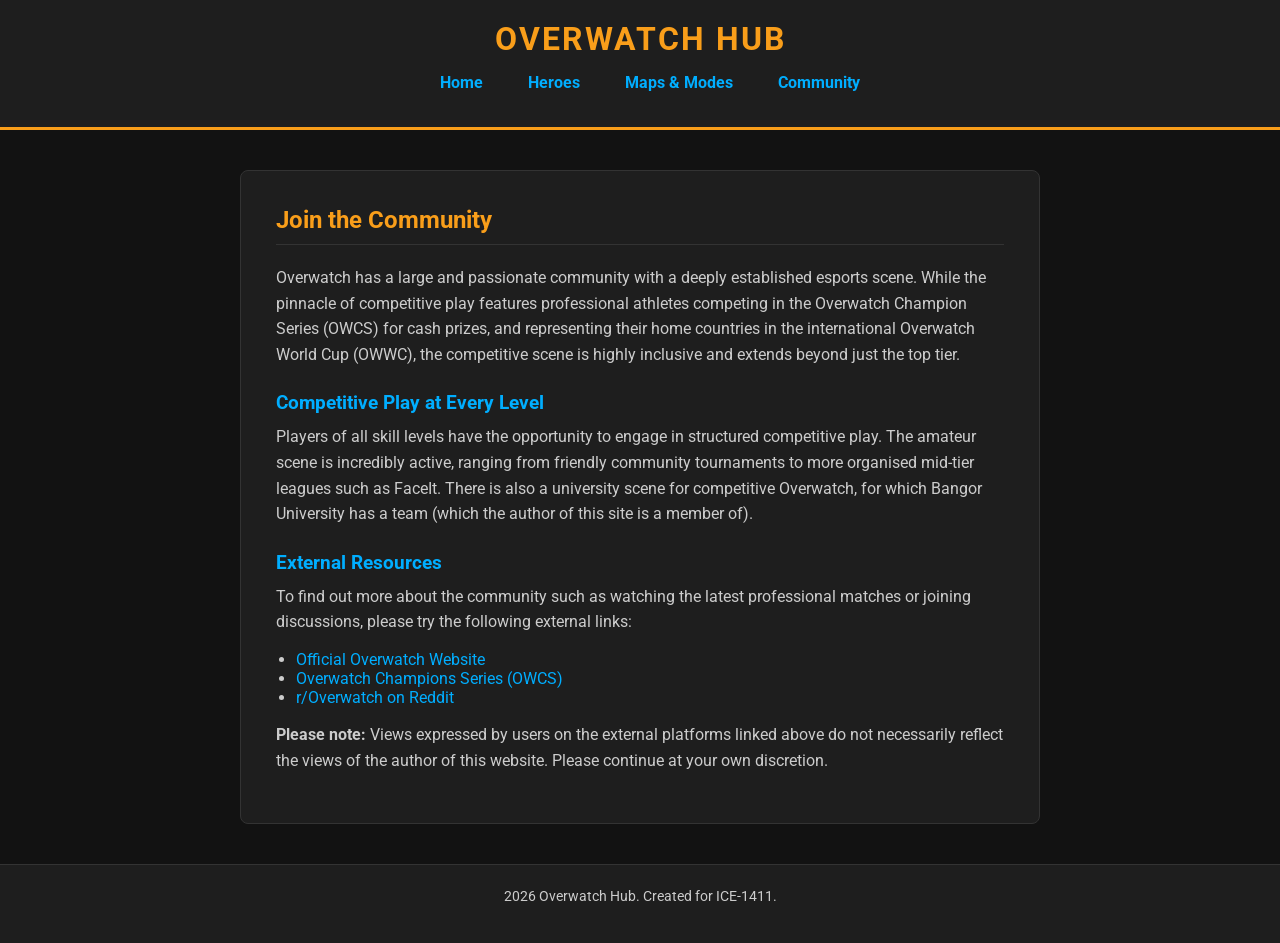
==== community.html @ 0175bc8d "Add files via upload" ====
<!DOCTYPE html>
<html lang="en-GB">
<head>
    <meta charset="UTF-8">
    <meta name="viewport" content="width=device-width, initial-scale=1.0">
    <meta name="description" content="Information about the Overwatch community and e-sports scene..">
    <title>Overwatch Hub | Community</title>
    <link rel="stylesheet" href="css/style.css">
</head>
<body>

    <header>
        <h1>Overwatch Hub</h1>
        <nav>
            <ul>
                <li><a href="index.html">Home</a></li>
                <li><a href="heroes.html">Heroes</a></li>
                <li><a href="maps.html">Maps & Modes</a></li>
                <li><a href="community.html">Community</a></li>
            </ul>
        </nav>
    </header>

    <main>
        <section>
            <h2>Join the Community</h2>
            <p>Overwatch has a large and passionate community with a deeply established esports scene. While the pinnacle of competitive play features professional athletes competing in the Overwatch Champion Series (OWCS) for cash prizes, and representing their home countries in the international Overwatch World Cup (OWWC), the competitive scene is highly inclusive and extends beyond just the top tier.</p>

            <h3>Competitive Play at Every Level</h3>
            <p>Players of all skill levels have the opportunity to engage in structured competitive play. The amateur scene is incredibly active, ranging from friendly community tournaments to more organised mid-tier leagues such as FaceIt. There is also a university scene for competitive Overwatch, for which Bangor University has a team (which the author of this site is a member of).</p>

            <h3>External Resources</h3>
            <p>To find out more about the community such as watching the latest professional matches or joining discussions, please try the following external links:</p>
            <ul>
                <li><a href="https://overwatch.blizzard.com/" target="_blank" rel="noopener noreferrer">Official Overwatch Website</a></li>
                <li><a href="https://esports.overwatch.com/" target="_blank" rel="noopener noreferrer">Overwatch Champions Series (OWCS)</a></li>
                <li><a href="https://www.reddit.com/r/Overwatch/" target="_blank" rel="noopener noreferrer">r/Overwatch on Reddit</a></li>
            </ul>
            <p><b>Please note:</b> Views expressed by users on the external platforms linked above do not necessarily reflect the views of the author of this website. Please continue at your own discretion.</p>
        </section>
    </main>

    <footer>
        <p>2026 Overwatch Hub. Created for ICE-1411.</p>
    </footer>

</body>
</html>
---- css/style.css ----
/* Web Font Import */
@import url('https://fonts.googleapis.com/css2?family=Roboto:wght@400;700&display=swap');

/* Colour Palette (Overwatch Wiki Theme) */
:root {
  --bg-dark: #121212;
  --bg-panel: #1e1e1e;
  --text-main: #f5f5f5;
  --text-muted: #cccccc;
  --ow-orange: #f99e1a;
  --ow-blue: #00aeff;
}

/* Base Layer */
* {
  box-sizing: border-box;
  margin: 0;
  padding: 0;
}

body {
  font-family: 'Roboto', sans-serif;
  background-color: var(--bg-dark);
  color: var(--text-main);
  display: flex;
  flex-direction: column;
  min-height: 100vh;
}

/* Header & Navigation */
header {
  background-color: var(--bg-panel);
  padding: 20px;
  text-align: center;
  border-bottom: 3px solid var(--ow-orange);
}

header h1 {
  color: var(--ow-orange);
  margin-bottom: 15px;
  text-transform: uppercase;
  letter-spacing: 2px;
}

nav ul {
  list-style-type: none;
  display: flex;
  justify-content: center;
  gap: 25px;
}

nav a {
  color: var(--text-main);
  text-decoration: none;
  font-weight: bold;
  padding: 5px 10px;
  transition: color 0.2s ease-in-out;
}

nav a:hover {
  color: var(--ow-blue);
}

/* Main Layout */
main {
  flex: 1; /* Pushes the footer to the bottom of the page */
  padding: 40px 20px;
  display: flex;
  flex-direction: column; /* Forces everything to stack vertically */
  align-items: center;    /* Centres stacked items horizontally */
  gap: 20px;              /* Adds a space for multiple sections */
}

section {
  background-color: var(--bg-panel);
  max-width: 800px;
  width: 100%;
  padding: 35px;
  border-radius: 8px;
  border: 1px solid #333333;
}

/* Typography */
h2 {
  color: var(--ow-orange);
  margin-bottom: 20px;
  border-bottom: 1px solid #333333;
  padding-bottom: 10px;
}

h3 {
  color: var(--ow-blue);
  margin-top: 25px;
  margin-bottom: 10px;
}

p {
  line-height: 1.6;
  margin-bottom: 15px;
  color: var(--text-muted);
}

/* External Links (Community Page) */
ul {
  margin-left: 20px;
  margin-bottom: 15px;
  color: var(--text-muted);
}

ul a {
  color: var(--ow-blue);
  text-decoration: none;
}

ul a:hover {
  text-decoration: underline;
  color: var(--ow-orange);
}

/* Footer */
footer {
  background-color: var(--bg-panel);
  text-align: center;
  padding: 20px;
  border-top: 1px solid #333333;
  color: #888888;
  font-size: 0.9em;
}

/* Image Gallery (Heroes Page) */
#hero-gallery-container {
  display: grid;
  grid-template-columns: repeat(3, 1fr); /* Creates 3 columns */
  gap: 20px;
  margin-top: 30px;
}

.gallery-item {
  background-color: var(--bg-dark);
  border: 1px solid #333333;
  border-radius: 6px;
  overflow: hidden;
  text-align: center;
}

.gallery-item img {
  width: 100%;
  height: auto;
  display: block;
  transition: opacity 0.2s;
}

.gallery-item img:hover {
  opacity: 0.8;
}

.gallery-item p {
  padding: 15px;
  font-size: 0.9em;
  margin-bottom: 0;
}

/* Map Carousel (Maps & Modes Page)*/
.carousel {
  background-color: var(--bg-dark);
  border: 1px solid #333333;
  border-radius: 8px;
  overflow: hidden;
  text-align: center;
  max-width: 100%;
  margin-top: 30px;
}

.carousel-image {
  width: 100%;
  height: auto;
  display: block;
  border-bottom: 3px solid var(--ow-orange);
}

.carousel-description {
  padding: 20px;
  margin: 0;
  font-size: 1.1em;
  color: var(--text-main);
}

.carousel-buttons {
  display: flex;
  justify-content: center;
  gap: 20px;
  padding-bottom: 25px;
}

.carousel-buttons button {
  background-color: var(--bg-panel);
  color: var(--ow-blue);
  border: 2px solid var(--ow-blue);
  padding: 10px 25px;
  font-size: 1em;
  font-weight: bold;
  border-radius: 6px;
  cursor: pointer;
  transition: all 0.2s ease-in-out;
}

.carousel-buttons button:hover {
  background-color: var(--ow-blue);
  color: var(--bg-dark);
}
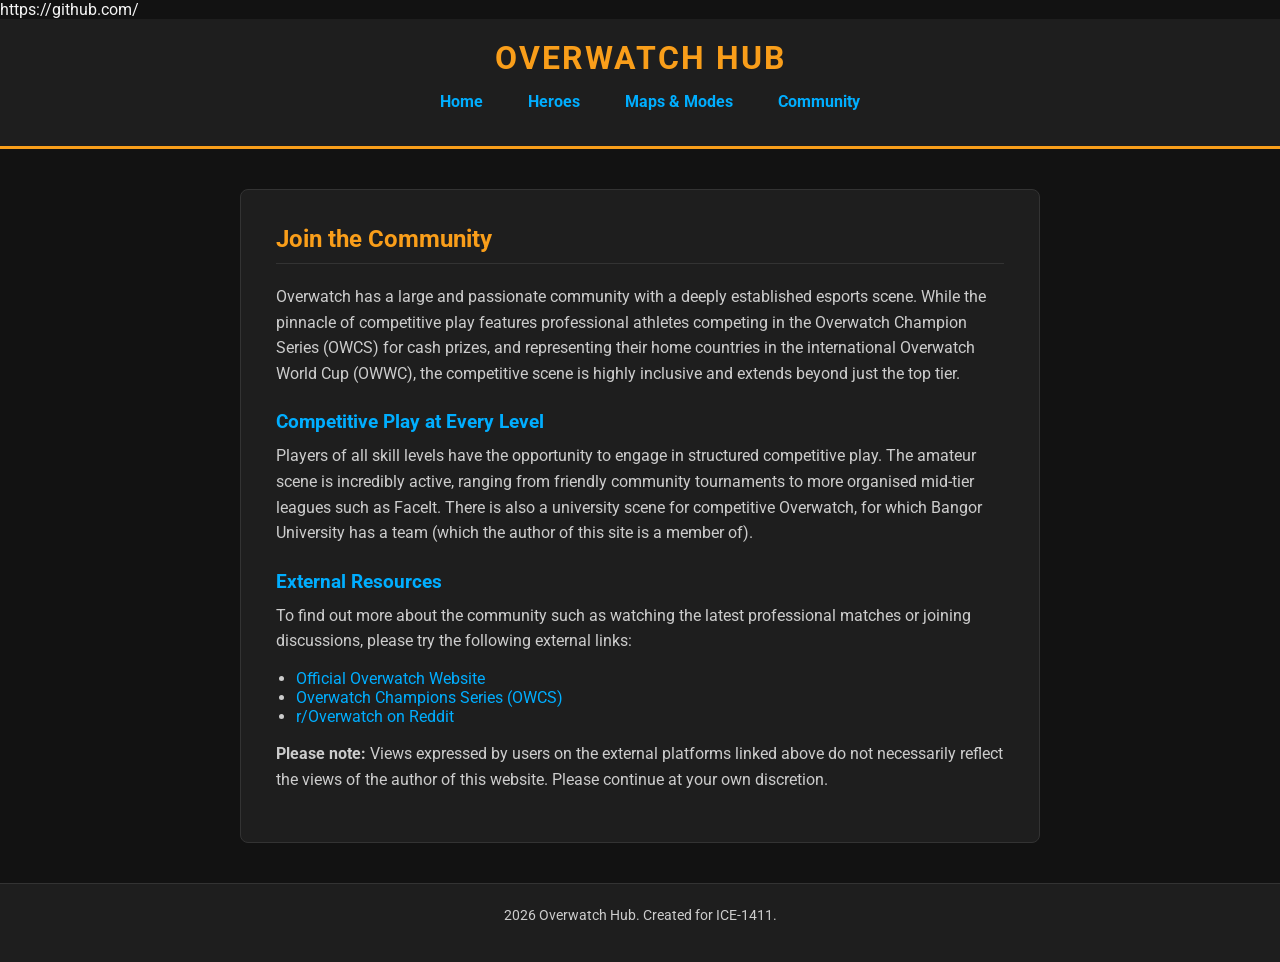
==== commit a879eb07: "Add files via upload" ====
--- a/community.html
+++ b/community.html
@@ -6,7 +6,7 @@
     <meta name="description" content="Information about the Overwatch community and e-sports scene..">
     <title>Overwatch Hub | Community</title>
     <link rel="stylesheet" href="css/style.css">
-</head>
+</head>https://github.com/
 <body>
 
     <header>
